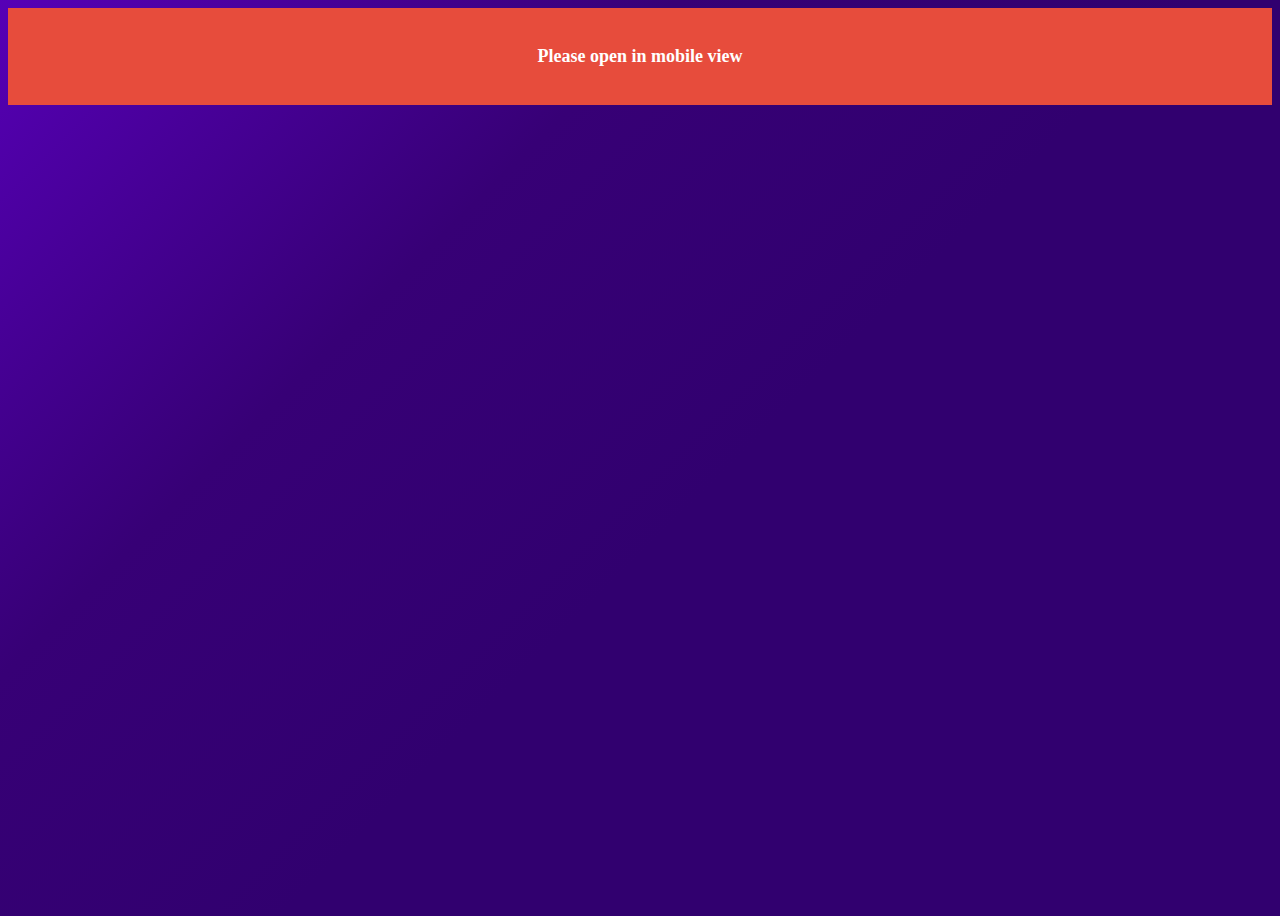
==== index.html @ 13f42786 "updated" ====
<!DOCTYPE html>
<html lang="en">

<head>
  <meta charset="UTF-8">
  <meta name="description" content="Free Web tutorials">
  <meta name="keywords" content="birthday song">
  <meta name="viewport" content="width=device-width, initial-scale=1.0">
  <link rel="stylesheet" href="assets/globle.css">
  <link rel="stylesheet" href="assets/style.css">
  <title>Main page</title>
  <style>
    /* sass --watch assets/style.scss assets/style.css */
    /* sass --watch assets/globle.scss assets/globle.css */
    /* transition: all 10s ease; */
  </style>
</head>

<body class="mainPage spalshBody">


  <!-- desktop -->
  <div class="desktop-message">
    <p>Please open in mobile view</p>
  </div>



  <!-- mobile -->
  <div class="mobile-container">
    <!-- Your mobile UI content goes here -->
    <div class="mainWallpaper">
      <div class="bgWrap">
        <img src="./assets/img/boxBg.png" alt="wallpaper">

      </div>
      <div class="boxWrap">
        <img src="./assets/img/cadbouryBox.png" alt="wallpaper">
      </div>
      <!-- <div class="boxWrap">
        <img src="./assets/img/phone.png" alt="wallpaper">
      </div> -->
    </div>

  </div>


  <script src="assets/myScript.js"></script>
</body>

</html>
---- assets/globle.css ----
.dark-mode {
  background: red;
  color: white;
}

@font-face {
  font-family: "DairyMilkFontMedium";
  src: url("../assets/fonts/DairyMilkFont-Medium.otf") format("opentype");
}
@font-face {
  font-family: "Gibson";
  src: url("../assets/fonts/Gibson.ttf") format("truetype");
}
@font-face {
  font-family: "GibsonBold";
  src: url("../assets/fonts/Gibson-Bold.ttf") format("truetype");
}
@font-face {
  font-family: "GibsonItalic";
  src: url("../assets/fonts/Gibson-Italic.ttf") format("truetype");
}
@font-face {
  font-family: "GibsonLight";
  src: url("../assets/fonts/Gibson-Light.ttf") format("truetype");
}
@font-face {
  font-family: "GibsonRegular";
  src: url("../assets/fonts/Gibson-Regular.ttf") format("truetype");
}
@font-face {
  font-family: "GibsonSemibold";
  src: url("../assets/fonts/Gibson-SemiBold.ttf") format("truetype");
}
html {
  box-sizing: border-box;
  overflow-x: hidden;
  -ms-text-size-adjust: 100%;
  -webkit-text-size-adjust: 100%;
}

*,
*:before,
*:after {
  box-sizing: inherit;
}

body {
  background: url(../assets/img/1bb.png), linear-gradient(135deg, #6a00df 7%, #370076 39%, #31006f 54%);
  background-position: 53% 100%;
  background-repeat: no-repeat;
  background-size: 500% 100%;
  color: black;
  font-size: 25px;
  min-height: 100vh;
  position: relative;
  overflow: hidden;
  background-blend-mode: soft-light;
  backdrop-filter: blur(100px);
}
body.loaded {
  background-size: 200% 100%;
  backdrop-filter: blur(0);
  transition: backdrop-filter 0.1s ease, background-size 1s ease;
}

article,
aside,
details,
figcaption,
figure,
footer,
header,
main,
menu,
nav,
section {
  display: block;
}

summary {
  display: list-item;
}

audio,
canvas,
progress,
video {
  display: inline-block;
}

progress {
  vertical-align: baseline;
}

audio:not([controls]) {
  display: none;
  height: 0;
}

[hidden],
template {
  display: none;
}

a {
  background-color: transparent;
}

a:active,
a:hover {
  outline-width: 0;
}

abbr[title] {
  border-bottom: none;
  text-decoration: underline;
  text-decoration: underline dotted;
}

b,
strong {
  font-weight: bolder;
}

dfn {
  font-style: italic;
}

mark {
  background: #ff0;
  color: #000;
}

small {
  font-size: 80%;
}

sub,
sup {
  font-size: 75%;
  line-height: 0;
  position: relative;
  vertical-align: baseline;
}

sub {
  bottom: -0.25em;
}

sup {
  top: -0.5em;
}

figure {
  margin: 1em 40px;
}

img {
  border-style: none;
  max-width: 100%;
}

code,
kbd,
pre,
samp {
  font-family: monospace, monospace;
  font-size: 1em;
}

hr {
  box-sizing: content-box;
  height: 0;
  overflow: visible;
}

button,
input,
select,
textarea,
optgroup {
  font: inherit;
  margin: 0;
}

optgroup {
  font-weight: bold;
}

button,
input {
  overflow: visible;
}

button,
select {
  text-transform: none;
}

button,
[type=button],
[type=reset],
[type=submit] {
  -webkit-appearance: button;
}

button::-moz-focus-inner,
[type=button]::-moz-focus-inner,
[type=reset]::-moz-focus-inner,
[type=submit]::-moz-focus-inner {
  border-style: none;
  padding: 0;
}

button:-moz-focusring,
[type=button]:-moz-focusring,
[type=reset]:-moz-focusring,
[type=submit]:-moz-focusring {
  outline: 1px dotted ButtonText;
}

fieldset {
  border: 1px solid #c0c0c0;
  margin: 0 2px;
  padding: 0.35em 0.625em 0.75em;
}

legend {
  color: inherit;
  display: table;
  max-width: 100%;
  padding: 0;
  white-space: normal;
}

textarea {
  overflow: auto;
}

[type=checkbox],
[type=radio] {
  padding: 0;
}

[type=number]::-webkit-inner-spin-button,
[type=number]::-webkit-outer-spin-button {
  height: auto;
}

[type=search] {
  -webkit-appearance: textfield;
  outline-offset: -2px;
}

[type=search]::-webkit-search-decoration {
  -webkit-appearance: none;
}

::-webkit-file-upload-button {
  -webkit-appearance: button;
  font: inherit;
}

/* End extract */
h1 {
  font-size: 36px;
}

h2 {
  font-size: 30px;
}

h3 {
  font-size: 24px;
}

h4 {
  font-size: 20px;
}

h5 {
  font-size: 18px;
}

h6 {
  font-size: 16px;
}

.pcss-serif {
  font-family: serif;
}

.pcss-sans-serif {
  font-family: sans-serif;
}

.pcss-cursive {
  font-family: cursive;
}

.pcss-monospace {
  font-family: monospace;
}

h1,
h2,
h3,
h4,
h5,
h6,
.mainText1,
.mainText2,
.mainText3 {
  font-family: "GibsonBold";
  font-weight: 400;
  margin: 10px 0;
}

.pcss-wide {
  letter-spacing: 4px;
}

hr {
  border: 0;
  border-top: 1px solid #eee;
  margin: 20px 0;
}

.pcss-image {
  max-width: 100%;
  height: auto;
}

img {
  vertical-align: middle;
}

a {
  color: inherit;
}

.pcss-table,
.pcss-table-all {
  border-collapse: collapse;
  border-spacing: 0;
  width: 100%;
  display: table;
}

.pcss-table-all {
  border: 1px solid #ccc;
}

.pcss-bordered tr,
.pcss-table-all tr {
  border-bottom: 1px solid #ddd;
}

.pcss-striped tbody tr:nth-child(even) {
  background-color: #f1f1f1;
}

.pcss-table-all tr:nth-child(odd) {
  background-color: #fff;
}

.pcss-table-all tr:nth-child(even) {
  background-color: #f1f1f1;
}

.pcss-hoverable tbody tr:hover,
.pcss-ul.pcss-hoverable li:hover {
  background-color: #ccc;
}

.pcss-centered tr th,
.pcss-centered tr td {
  text-align: center;
}

.pcss-table td,
.pcss-table th,
.pcss-table-all td,
.pcss-table-all th {
  padding: 8px 8px;
  display: table-cell;
  text-align: left;
  vertical-align: top;
}

.pcss-table th:first-child,
.pcss-table td:first-child,
.pcss-table-all th:first-child,
.pcss-table-all td:first-child {
  padding-left: 16px;
}

.pcss-btn,
.pcss-button {
  border: none;
  display: inline-block;
  padding: 8px 16px;
  vertical-align: middle;
  overflow: hidden;
  text-decoration: none;
  color: inherit;
  background-color: inherit;
  text-align: center;
  cursor: pointer;
  white-space: nowrap;
}

.pcss-btn:hover {
  box-shadow: 0 8px 16px 0 rgba(0, 0, 0, 0.2), 0 6px 20px 0 rgba(0, 0, 0, 0.19);
}

.pcss-btn,
.pcss-button {
  -webkit-touch-callout: none;
  -webkit-user-select: none;
  -khtml-user-select: none;
  -moz-user-select: none;
  -ms-user-select: none;
  user-select: none;
}

.pcss-disabled,
.pcss-btn:disabled,
.pcss-button:disabled {
  cursor: not-allowed;
  opacity: 0.3;
}

.pcss-disabled *,
:disabled * {
  pointer-events: none;
}

.pcss-btn.pcss-disabled:hover,
.pcss-btn:disabled:hover {
  box-shadow: none;
}

/*# sourceMappingURL=globle.css.map */
---- assets/style.css ----
.mainPage .desktop-message {
  display: none;
  text-align: center;
  padding: 20px;
  background-color: #e74c3c;
  color: white;
  font-size: 18px;
  font-weight: bold;
}
.mainPage .mobile-container {
  display: none;
  max-width: 768px;
  margin: auto;
  padding: 20px;
}
.mainPage.spalshBody .mobile-container .mainWallpaper {
  position: relative;
}
.mainPage.spalshBody .mobile-container .mainWallpaper .bgWrap,
.mainPage.spalshBody .mobile-container .mainWallpaper .boxWrap,
.mainPage.spalshBody .mobile-container .mainWallpaper .boxWrap {
  position: absolute;
}
.mainPage.spalshBody .mobile-container .mainWallpaper .bgWrap {
  max-height: 400px;
  transform: rotate3d(1, 1, 1, 360deg);
  overflow: hidden;
}
.mainPage.spalshBody.loaded .mobile-container .mainWallpaper .bgWrap {
  animation-name: bgrotationBox;
  animation-duration: 0.5s;
  animation-timing-function: ease-in;
}
.mainPage.contactBody .mobile-container h1 {
  color: green;
  transition: color 10s ease;
}
.mainPage.infoBody .mobile-container h1 {
  color: yellow;
}

@keyframes bgrotationBox {
  0% {
    transform: rotate3d(1, 1, 1, 240deg);
  }
  50% {
    transform: rotate3d(1, 1, 1, 270deg);
  }
  100% {
    transform: rotate3d(1, 1, 1, 360deg);
  }
}

/*# sourceMappingURL=style.css.map */
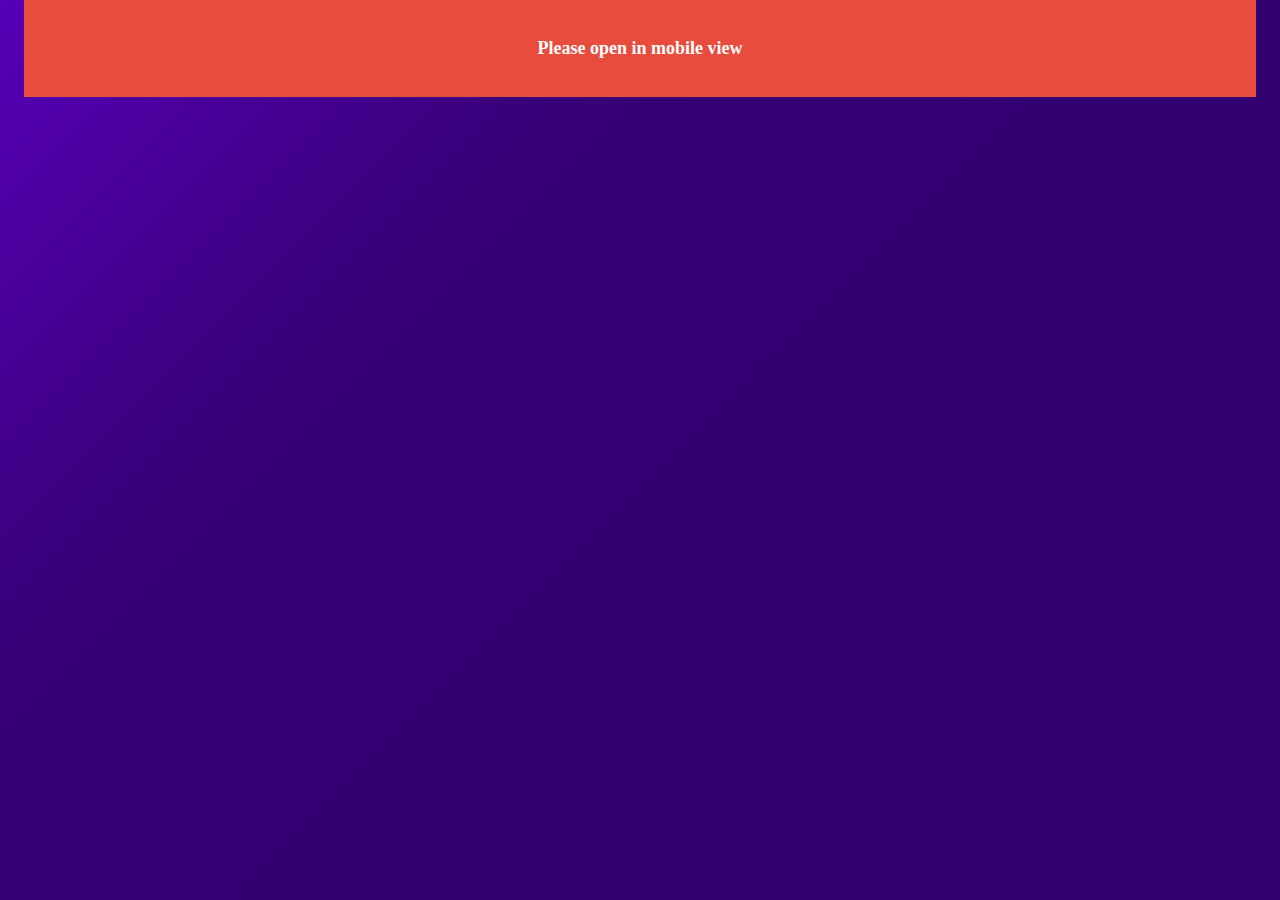
==== commit d09cbf0e: "updated" ====
--- a/index.html
+++ b/index.html
@@ -37,9 +37,32 @@
       <div class="boxWrap">
         <img src="./assets/img/cadbouryBox.png" alt="wallpaper">
       </div>
-      <!-- <div class="boxWrap">
+      <div class="phoneWrap">
         <img src="./assets/img/phone.png" alt="wallpaper">
-      </div> -->
+      </div>
+
+      <div class="birthdayTextWrap">
+        <img src="./assets/img/birthdayLogo.png" alt="wallpaper">
+
+        <div class="rotating-text">
+          <p class="myBirthdayText">Make Every Birthday</p>
+          <p class="animatedtext">
+            <span class="word alizarin">awesome.</span>
+            <span class="word wisteria">beautiful.</span>
+            <span class="word peter-river">creative.</span>
+            <span class="word emerald">fabulous.</span>
+            <span class="word sun-flower">interesting.</span>
+          </p>
+          <p class="classForSpacing"></p>
+        </div>
+
+        <div class="textImagewrap">
+        <img src="./assets/img/tesxt.png" alt="wallpaper">
+          
+        </div>
+      </div>
+
+
     </div>
 
   </div>
--- a/assets/globle.css
+++ b/assets/globle.css
@@ -45,17 +45,19 @@
 }
 
 body {
-  background: url(../assets/img/1bb.png), linear-gradient(135deg, #6a00df 7%, #370076 39%, #31006f 54%);
+  background: url(../assets/img/1bb.png), linear-gradient(135deg, #6b00e2 7%, #370076 39%, #330072 54%);
   background-position: 53% 100%;
   background-repeat: no-repeat;
   background-size: 500% 100%;
-  color: black;
+  color: #fff;
   font-size: 25px;
   min-height: 100vh;
   position: relative;
   overflow: hidden;
   background-blend-mode: soft-light;
   backdrop-filter: blur(100px);
+  margin: 0;
+  padding: 0 24px;
 }
 body.loaded {
   background-size: 200% 100%;
@@ -441,4 +443,25 @@
   box-shadow: none;
 }
 
+.commonBtn {
+  background: #e7b464;
+  border-radius: 8px;
+  color: #340073;
+  font-size: 16px;
+  padding: 12px 4px;
+  box-shadow: none;
+  outline: none;
+  font-family: "GibsonSemibold";
+  min-width: 120px;
+  border: none;
+}
+.commonBtn.deactiveBtn {
+  color: #808080;
+  background: #d9d9d9;
+}
+.commonBtn.answerMore {
+  background: #ad88e5;
+  color: #f1edf9;
+}
+
 /*# sourceMappingURL=globle.css.map */
--- a/assets/style.css
+++ b/assets/style.css
@@ -9,27 +9,120 @@
 }
 .mainPage .mobile-container {
   display: none;
-  max-width: 768px;
+  max-width: 540px;
   margin: auto;
   padding: 20px;
 }
 .mainPage.spalshBody .mobile-container .mainWallpaper {
   position: relative;
 }
+.mainPage.spalshBody .mobile-container .mainWallpaper.dsNone {
+  display: none;
+}
 .mainPage.spalshBody .mobile-container .mainWallpaper .bgWrap,
 .mainPage.spalshBody .mobile-container .mainWallpaper .boxWrap,
-.mainPage.spalshBody .mobile-container .mainWallpaper .boxWrap {
+.mainPage.spalshBody .mobile-container .mainWallpaper .phoneWrap {
   position: absolute;
+  overflow: hidden;
 }
 .mainPage.spalshBody .mobile-container .mainWallpaper .bgWrap {
-  max-height: 400px;
-  transform: rotate3d(1, 1, 1, 360deg);
-  overflow: hidden;
+  transform: scale(0);
+  opacity: 0;
+}
+.mainPage.spalshBody .mobile-container .mainWallpaper .boxWrap {
+  transform: scale(5);
+  opacity: 0;
+}
+.mainPage.spalshBody .mobile-container .mainWallpaper .phoneWrap {
+  transform: translate(70%, 35%) scale(2);
+  opacity: 0;
+}
+.mainPage.spalshBody .mobile-container .mainWallpaper .birthdayTextWrap {
+  opacity: 0;
+  transform: translate(20%, 85%) scale(0);
+  flex-flow: column;
+  align-items: center;
+}
+.mainPage.spalshBody .mobile-container .mainWallpaper .birthdayTextWrap .rotating-text {
+  font-family: DairyMilkFontMedium, sans-serif;
+  font-weight: 600;
+  font-size: 24px;
+  color: white;
+  transform: translateX(10px);
+  display: flex;
+  justify-content: center;
+}
+.mainPage.spalshBody .mobile-container .mainWallpaper .birthdayTextWrap .rotating-text .classForSpacing {
+  min-width: 107px;
+}
+.mainPage.spalshBody .mobile-container .mainWallpaper .birthdayTextWrap .rotating-text p {
+  display: inline-flex;
+  margin: 0;
+  vertical-align: top;
+  margin-right: 8px;
+}
+.mainPage.spalshBody .mobile-container .mainWallpaper .birthdayTextWrap .rotating-text p .word {
+  position: absolute;
+  display: flex;
+  opacity: 0;
+}
+.mainPage.spalshBody .mobile-container .mainWallpaper .birthdayTextWrap .rotating-text p .word .letter {
+  transform-origin: center center 25px;
+}
+.mainPage.spalshBody .mobile-container .mainWallpaper .birthdayTextWrap .rotating-text p .word .letter.out {
+  transform: rotateX(90deg);
+  transition: 0.32s cubic-bezier(0.6, 0, 0.7, 0.2);
+}
+.mainPage.spalshBody .mobile-container .mainWallpaper .birthdayTextWrap .rotating-text p .word .letter.in {
+  transition: 0.38s ease;
+}
+.mainPage.spalshBody .mobile-container .mainWallpaper .birthdayTextWrap .rotating-text p .word .letter.behind {
+  transform: rotateX(-90deg);
+}
+.mainPage.spalshBody .mobile-container .mainWallpaper .birthdayTextWrap .rotating-text .alizarin {
+  color: #e74c3c;
+}
+.mainPage.spalshBody .mobile-container .mainWallpaper .birthdayTextWrap .rotating-text .wisteria {
+  color: #8e44ad;
+}
+.mainPage.spalshBody .mobile-container .mainWallpaper .birthdayTextWrap .rotating-text .peter-river {
+  color: #3498db;
+}
+.mainPage.spalshBody .mobile-container .mainWallpaper .birthdayTextWrap .rotating-text .emerald {
+  color: #2ecc71;
+}
+.mainPage.spalshBody .mobile-container .mainWallpaper .birthdayTextWrap .rotating-text .sun-flower {
+  color: #f1c40f;
+}
+.mainPage.spalshBody .mobile-container .mainWallpaper .birthdayTextWrap .textImagewrap {
+  max-height: 100px;
+  position: absolute;
+  top: 44px;
 }
 .mainPage.spalshBody.loaded .mobile-container .mainWallpaper .bgWrap {
-  animation-name: bgrotationBox;
-  animation-duration: 0.5s;
-  animation-timing-function: ease-in;
+  transform: scale(1);
+  opacity: 1;
+  transition: transform 1s ease 5s, opacity 1s ease 5s;
+}
+.mainPage.spalshBody.loaded .mobile-container .mainWallpaper .boxWrap {
+  transform: scale(1);
+  opacity: 1;
+  transition: transform 2s ease 1s, opacity 1s ease 1s;
+}
+.mainPage.spalshBody.loaded .mobile-container .mainWallpaper .phoneWrap {
+  transform: translate(60vw, 25vh) scale(0.4);
+  opacity: 1;
+  transition: transform 2s ease 4s, opacity 1s ease 5s;
+  left: -30vw;
+  top: -30vw;
+}
+.mainPage.spalshBody.loaded .mobile-container .mainWallpaper .birthdayTextWrap {
+  position: absolute;
+  opacity: 1;
+  transform: translate(20%, 75%) scale(0.9);
+  transition: transform 2s ease 3s, opacity 1s ease 2s;
+  top: -50%;
+  left: -50%;
 }
 .mainPage.contactBody .mobile-container h1 {
   color: green;
@@ -39,16 +132,4 @@
   color: yellow;
 }
 
-@keyframes bgrotationBox {
-  0% {
-    transform: rotate3d(1, 1, 1, 240deg);
-  }
-  50% {
-    transform: rotate3d(1, 1, 1, 270deg);
-  }
-  100% {
-    transform: rotate3d(1, 1, 1, 360deg);
-  }
-}
-
 /*# sourceMappingURL=style.css.map */
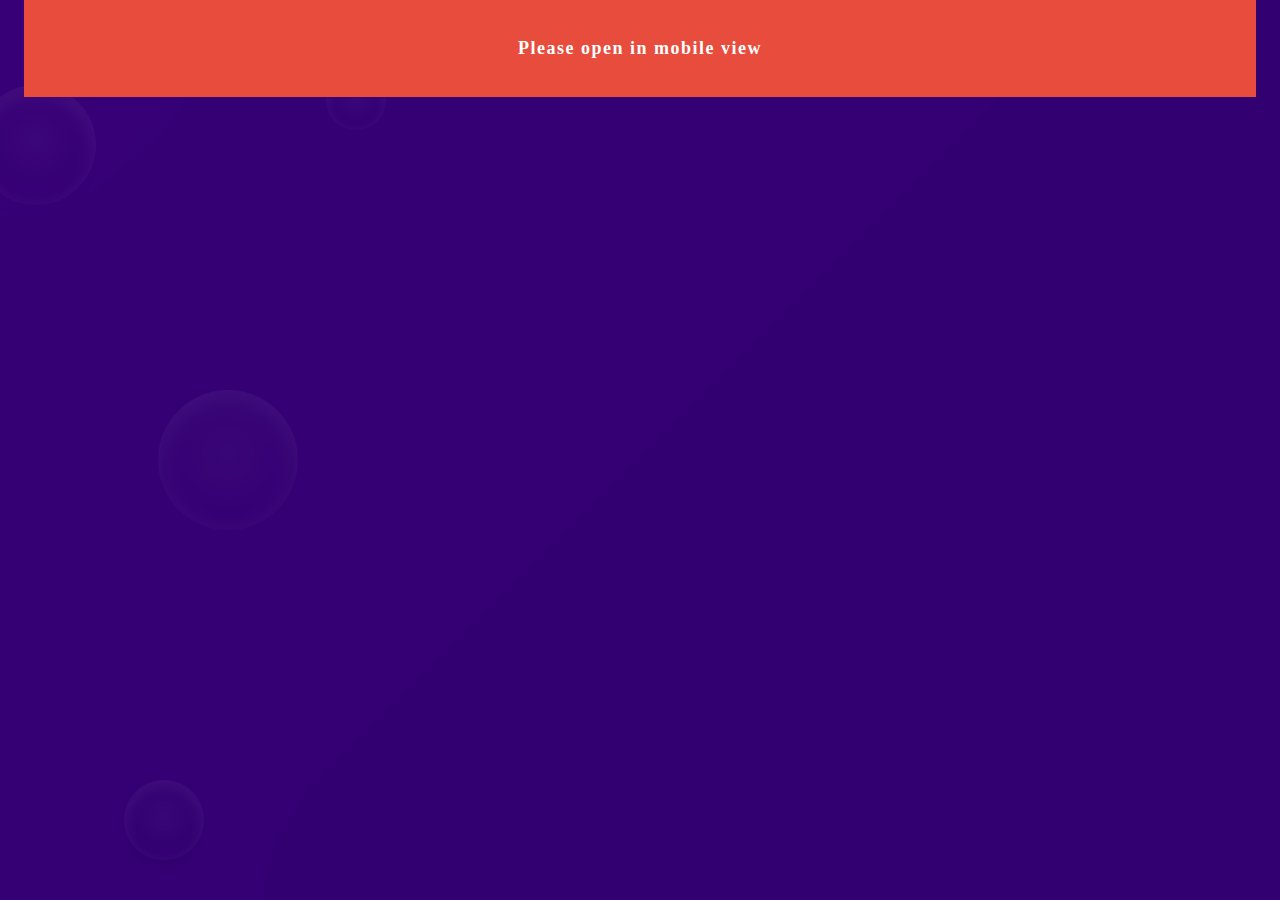
==== commit eacfae66: "header updated" ====
--- a/index.html
+++ b/index.html
@@ -65,9 +65,18 @@
 
     </div>
 
+
+    
+
+
   </div>
 
-
+  <div id="background-wrap">
+    <div class="bubble x1"></div>
+    <div class="bubble x2"></div>
+    <div class="bubble x3"></div>
+    <div class="bubble x4"></div>
+  </div>
   <script src="assets/myScript.js"></script>
 </body>
 
--- a/assets/globle.css
+++ b/assets/globle.css
@@ -31,6 +31,51 @@
   font-family: "GibsonSemibold";
   src: url("../assets/fonts/Gibson-SemiBold.ttf") format("truetype");
 }
+.text1,
+.fSmiBold {
+  font-family: GibsonSemibold;
+}
+
+.fReg {
+  font-family: GibsonRegular;
+}
+
+.fLight {
+  font-family: GibsonLight;
+}
+
+.fIta {
+  font-family: GibsonItalic;
+}
+
+.fBold {
+  font-family: GibsonBold;
+}
+
+.fGib {
+  font-family: Gibson;
+}
+
+.fDairy {
+  font-family: DairyMilkFontMedium;
+}
+
+.fontWhite {
+  color: #fff;
+}
+
+.fontBlue {
+  color: #340073;
+}
+
+.fontGary {
+  color: #808080;
+}
+
+.bgYellow {
+  background: #e7b464;
+}
+
 html {
   box-sizing: border-box;
   overflow-x: hidden;
@@ -58,6 +103,7 @@
   backdrop-filter: blur(100px);
   margin: 0;
   padding: 0 24px;
+  letter-spacing: 1.5px;
 }
 body.loaded {
   background-size: 200% 100%;
--- a/assets/style.css
+++ b/assets/style.css
@@ -132,4 +132,332 @@
   color: yellow;
 }
 
+#background-wrap {
+  bottom: 0;
+  left: 0;
+  position: fixed;
+  right: 0;
+  top: 0;
+  z-index: -1;
+}
+
+/* KEYFRAMES */
+@-webkit-keyframes animateBubble {
+  0% {
+    margin-top: 1000px;
+  }
+  100% {
+    margin-top: -100%;
+  }
+}
+@-moz-keyframes animateBubble {
+  0% {
+    margin-top: 1000px;
+  }
+  100% {
+    margin-top: -100%;
+  }
+}
+@keyframes animateBubble {
+  0% {
+    margin-top: 1000px;
+  }
+  100% {
+    margin-top: -100%;
+  }
+}
+@-webkit-keyframes sideWays {
+  0% {
+    margin-left: 0px;
+  }
+  100% {
+    margin-left: 50px;
+  }
+}
+@-moz-keyframes sideWays {
+  0% {
+    margin-left: 0px;
+  }
+  100% {
+    margin-left: 50px;
+  }
+}
+@keyframes sideWays {
+  0% {
+    margin-left: 0px;
+  }
+  100% {
+    margin-left: 50px;
+  }
+}
+/* ANIMATIONS */
+.x1 {
+  -webkit-animation: animateBubble 25s linear infinite, sideWays 2s ease-in-out infinite alternate;
+  -moz-animation: animateBubble 25s linear infinite, sideWays 2s ease-in-out infinite alternate;
+  animation: animateBubble 25s linear infinite, sideWays 2s ease-in-out infinite alternate;
+  left: -5%;
+  top: 5%;
+  -webkit-transform: scale(0.6);
+  -moz-transform: scale(0.6);
+  transform: scale(0.6);
+}
+
+.x2 {
+  -webkit-animation: animateBubble 20s linear infinite, sideWays 4s ease-in-out infinite alternate;
+  -moz-animation: animateBubble 20s linear infinite, sideWays 4s ease-in-out infinite alternate;
+  animation: animateBubble 20s linear infinite, sideWays 4s ease-in-out infinite alternate;
+  left: 5%;
+  top: 80%;
+  -webkit-transform: scale(0.4);
+  -moz-transform: scale(0.4);
+  transform: scale(0.4);
+}
+
+.x3 {
+  -webkit-animation: animateBubble 28s linear infinite, sideWays 2s ease-in-out infinite alternate;
+  -moz-animation: animateBubble 28s linear infinite, sideWays 2s ease-in-out infinite alternate;
+  animation: animateBubble 28s linear infinite, sideWays 2s ease-in-out infinite alternate;
+  left: 10%;
+  top: 40%;
+  -webkit-transform: scale(0.7);
+  -moz-transform: scale(0.7);
+  transform: scale(0.7);
+}
+
+.x4 {
+  -webkit-animation: animateBubble 22s linear infinite, sideWays 3s ease-in-out infinite alternate;
+  -moz-animation: animateBubble 22s linear infinite, sideWays 3s ease-in-out infinite alternate;
+  animation: animateBubble 22s linear infinite, sideWays 3s ease-in-out infinite alternate;
+  left: 20%;
+  top: 0;
+  -webkit-transform: scale(0.3);
+  -moz-transform: scale(0.3);
+  transform: scale(0.3);
+}
+
+/* OBJECTS */
+.bubble {
+  opacity: 0.05;
+  -webkit-border-radius: 50%;
+  -moz-border-radius: 50%;
+  border-radius: 50%;
+  -webkit-box-shadow: 0 20px 30px rgba(0, 0, 0, 0.2), inset 0px 10px 30px 5px white;
+  -moz-box-shadow: 0 20px 30px rgba(0, 0, 0, 0.2), inset 0px 10px 30px 5px white;
+  box-shadow: 0 20px 30px rgba(0, 0, 0, 0.2), inset 0px 10px 30px 5px white;
+  height: 200px;
+  position: absolute;
+  width: 200px;
+}
+
+.bubble:after {
+  background: -moz-radial-gradient(center, ellipse cover, rgba(255, 255, 255, 0.5) 0%, rgba(255, 255, 255, 0) 70%);
+  /* FF3.6+ */
+  background: -webkit-gradient(radial, center center, 0px, center center, 100%, color-stop(0%, rgba(255, 255, 255, 0.5)), color-stop(70%, rgba(255, 255, 255, 0)));
+  /* Chrome,Safari4+ */
+  background: -webkit-radial-gradient(center, ellipse cover, rgba(255, 255, 255, 0.5) 0%, rgba(255, 255, 255, 0) 70%);
+  /* Chrome10+,Safari5.1+ */
+  background: -o-radial-gradient(center, ellipse cover, rgba(255, 255, 255, 0.5) 0%, rgba(255, 255, 255, 0) 70%);
+  /* Opera 12+ */
+  background: -ms-radial-gradient(center, ellipse cover, rgba(255, 255, 255, 0.5) 0%, rgba(255, 255, 255, 0) 70%);
+  /* IE10+ */
+  background: radial-gradient(ellipse at center, rgba(255, 255, 255, 0.5) 0%, rgba(255, 255, 255, 0) 70%);
+  /* W3C */
+  filter: progid:DXImageTransform.Microsoft.gradient( startColorstr="#80ffffff", endColorstr="#00ffffff",GradientType=1 );
+  /* IE6-9 fallback on horizontal gradient */
+  -webkit-border-radius: 50%;
+  -moz-border-radius: 50%;
+  border-radius: 50%;
+  -webkit-box-shadow: inset 0 20px 30px rgba(255, 255, 255, 0.3);
+  -moz-box-shadow: inset 0 20px 30px rgba(255, 255, 255, 0.3);
+  box-shadow: inset 0 20px 30px rgba(255, 255, 255, 0.3);
+  content: "";
+  height: 180px;
+  left: 10px;
+  position: absolute;
+  width: 180px;
+}
+
+header#nav {
+  position: fixed;
+  top: -88px;
+  z-index: 100;
+  width: 100%;
+  background-color: #330072;
+  height: 75px;
+}
+header#nav #menuWrapper {
+  height: auto;
+  display: block;
+  background: url(../assets/img/1bb.png), linear-gradient(135deg, #6b00e2 7%, #370076 39%, #330072 54%);
+  background-repeat: no-repeat;
+  background-size: cover;
+  background-position: center;
+  position: relative;
+  opacity: 1;
+  left: 40%;
+  top: -30px;
+}
+
+.contained {
+  width: 100%;
+  max-width: 1200px;
+  margin: 0 auto;
+  padding-top: 13px;
+}
+
+#logo {
+  display: inline-block;
+  min-width: 100%;
+  margin-right: 30px;
+  height: 70px;
+  padding: 0 0 0 15px;
+  position: absolute;
+  top: 0;
+  left: 0;
+  background: #330072;
+  transition: all 0.9s ease;
+}
+#logo a {
+  min-height: 68px;
+  max-width: 150px;
+  display: block;
+  background: url(./img/birthdayLogo.png) no-repeat;
+  background-position: center;
+  background-size: cover;
+}
+
+#hamburger {
+  display: none;
+  width: 25px;
+  height: 24px;
+  position: fixed;
+  right: 15px;
+  top: 15px;
+  cursor: pointer;
+}
+#hamburger > span {
+  background: #fff;
+  display: block;
+  width: 100%;
+  height: 3px;
+  position: relative;
+  margin-top: 3px;
+  color: #fff;
+  transition: all 0.3s ease;
+}
+#hamburger:hover > span {
+  background: rgba(250, 250, 250, 0.5);
+}
+#hamburger:hover > span::after {
+  background: rgba(250, 250, 250, 0.5);
+}
+#hamburger:hover > span::before {
+  background: rgba(250, 250, 250, 0.5);
+}
+
+#close {
+  position: fixed;
+  top: 10px;
+  right: 13px;
+  width: 30px;
+  height: 30px;
+  z-index: 1200;
+  display: none;
+  cursor: pointer;
+}
+#close > span {
+  content: "";
+  display: block;
+  width: 4px;
+  height: 100%;
+  background: #eee;
+  position: absolute;
+  left: 50%;
+  margin-left: -3px;
+  transform: rotate(45deg);
+}
+#close > span::after {
+  content: "";
+  display: block;
+  width: 4px;
+  height: 100%;
+  background: #eee;
+  position: absolute;
+  left: 50%;
+  margin-left: -3px;
+  transform: rotate(45deg);
+  transform: rotate(-90deg);
+}
+#close:hover > span {
+  background: #ccc;
+}
+#close:hover > span::after {
+  background: #ccc;
+}
+
+@media only screen and (min-width: 320px) {
+  #hamburger {
+    display: block;
+    transition: all 0.3s ease;
+    transform: translateY(0);
+  }
+
+  #close {
+    transition: all 0.3s ease;
+    transform: translateX(50px);
+    display: block;
+    border: 2px solid #fff;
+    border-radius: 50%;
+    transition: transform 1s ease, border 2s ease;
+  }
+
+  header#nav {
+    position: fixed;
+    top: 0px;
+    left: 0;
+    right: 0;
+    z-index: 1005;
+    height: 50px;
+    box-shadow: 0 0 15px 0 rgba(0, 0, 0, 0.1);
+    background-color: #330072;
+  }
+  header#nav ul {
+    display: none;
+    opacity: 0;
+  }
+  header#nav .contained {
+    height: 50px;
+  }
+
+  header#nav.showNav {
+    background-color: transparent;
+    height: 100%;
+  }
+  header#nav.showNav .contained {
+    height: auto;
+  }
+  header#nav.showNav #logo {
+    background: #14111799;
+    backdrop-filter: blur(5px);
+    height: 100vh;
+  }
+  header#nav.showNav ul {
+    opacity: 1;
+    display: block;
+    padding-top: 72px;
+    color: #fff;
+    list-style: none;
+  }
+  header#nav.showNav #hamburger {
+    transform: translateX(50px);
+  }
+  header#nav.showNav #close {
+    transform: translateX(0);
+  }
+
+  header .contained {
+    padding-top: 5px;
+  }
+}
+
 /*# sourceMappingURL=style.css.map */
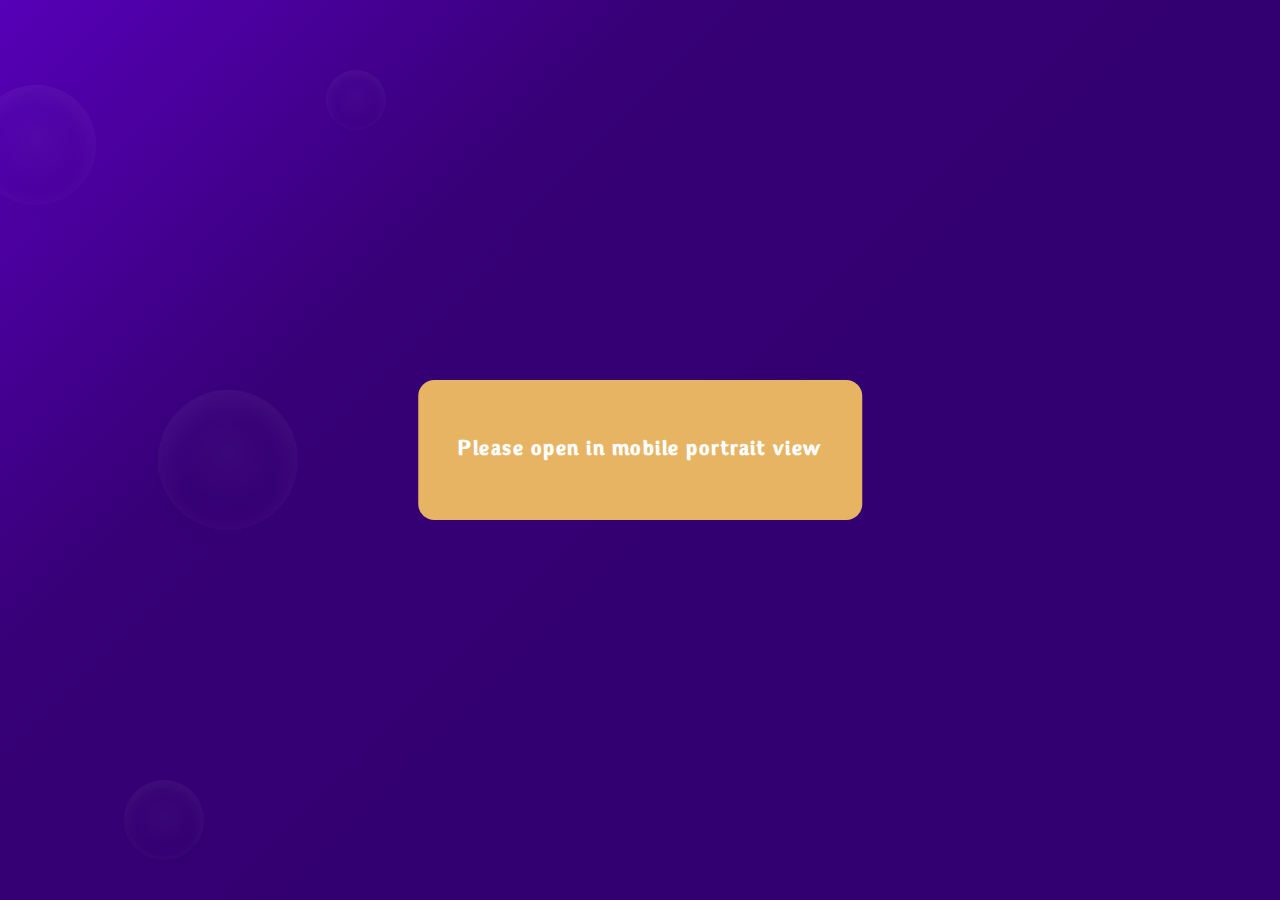
==== commit 936cdc42: "updated code" ====
--- a/index.html
+++ b/index.html
@@ -21,7 +21,7 @@
 
   <!-- desktop -->
   <div class="desktop-message">
-    <p>Please open in mobile view</p>
+    <p>Please open in mobile portrait view</p>
   </div>
 
 
--- a/assets/globle.css
+++ b/assets/globle.css
@@ -1,6 +1,11 @@
 .dark-mode {
   background: red;
   color: white;
+}
+
+.nudge-popup {
+  display: none;
+  /* Add any additional styles for the nudge popup */
 }
 
 @font-face {
@@ -102,7 +107,6 @@
   background-blend-mode: soft-light;
   backdrop-filter: blur(100px);
   margin: 0;
-  padding: 0 24px;
   letter-spacing: 1.5px;
 }
 body.loaded {
--- a/assets/style.css
+++ b/assets/style.css
@@ -1,17 +1,22 @@
 .mainPage .desktop-message {
   display: none;
+  padding: 40px;
   text-align: center;
-  padding: 20px;
-  background-color: #e74c3c;
+  background-color: #e7b464;
   color: white;
-  font-size: 18px;
+  font-size: 20px;
   font-weight: bold;
+  position: absolute;
+  font-family: "DairyMilkFontMedium";
+  transform: translate(-50%, -50%);
+  top: 50%;
+  left: 50%;
+  border-radius: 16px;
 }
 .mainPage .mobile-container {
   display: none;
-  max-width: 540px;
-  margin: auto;
-  padding: 20px;
+  margin-top: 70px;
+  padding: 0 24px;
 }
 .mainPage.spalshBody .mobile-container .mainWallpaper {
   position: relative;
@@ -124,11 +129,76 @@
   top: -50%;
   left: -50%;
 }
+.mainPage.contactBody .mobile-container {
+  display: block;
+  max-height: calc(100vh - 70px);
+  overflow: scroll;
+}
 .mainPage.contactBody .mobile-container h1 {
   color: green;
   transition: color 10s ease;
 }
+.mainPage.contactBody .mobile-container .progressBarWrapper {
+  padding: 40px;
+  padding-bottom: 0;
+}
+.mainPage.contactBody .mobile-container .progressBarWrapper ul {
+  display: flex;
+  justify-content: space-between;
+  margin-block-start: 0;
+  margin-block-end: 0;
+  margin-inline-start: 0px;
+  margin-inline-end: 0px;
+  padding-inline-start: 0;
+}
+.mainPage.contactBody .mobile-container .progressBarWrapper ul li {
+  width: 14px;
+  height: 14px;
+  background: none;
+  border-radius: 50%;
+  list-style: none;
+  border: 2px solid;
+  border-color: #fff;
+}
+.mainPage.contactBody .mobile-container .progressBarWrapper ul li.doneProg {
+  background: #f3cb7f;
+  border-color: #f3cb7f;
+}
+.mainPage.contactBody .mobile-container .progressBarWrapper ul li.activeProg {
+  border-color: #f3cb7f;
+}
+.mainPage.contactBody .mobile-container .middleContent .firstMainContainer.hiddenCont {
+  display: none;
+}
+.mainPage.contactBody .mobile-container .middleContent .firstMainContainer.activeCont {
+  display: block;
+}
+.mainPage.contactBody .mobile-container .middleContent .secondMainContainer.hiddenCont {
+  display: none;
+}
+.mainPage.contactBody .mobile-container .middleContent .secondMainContainer.activeCont {
+  display: block;
+}
+.mainPage.contactBody .mobile-container .middleContent .thirdMainContainer.hiddenCont {
+  display: none;
+}
+.mainPage.contactBody .mobile-container .middleContent .thirdMainContainer.activeCont {
+  display: block;
+}
+.mainPage.infoBody .mobile-container {
+  display: block;
+  max-height: calc(100vh - 70px);
+  overflow: scroll;
+}
 .mainPage.infoBody .mobile-container h1 {
+  color: yellow;
+}
+.mainPage.designSystem .mobile-container {
+  display: block;
+  max-height: calc(100vh - 70px);
+  overflow: scroll;
+}
+.mainPage.designSystem .mobile-container h1 {
   color: yellow;
 }
 
@@ -262,7 +332,7 @@
   /* IE10+ */
   background: radial-gradient(ellipse at center, rgba(255, 255, 255, 0.5) 0%, rgba(255, 255, 255, 0) 70%);
   /* W3C */
-  filter: progid:DXImageTransform.Microsoft.gradient( startColorstr="#80ffffff", endColorstr="#00ffffff",GradientType=1 );
+  filter: progid:DXImageTransform.Microsoft.gradient(startColorstr="#80ffffff", endColorstr="#00ffffff", GradientType=1);
   /* IE6-9 fallback on horizontal gradient */
   -webkit-border-radius: 50%;
   -moz-border-radius: 50%;
@@ -288,10 +358,12 @@
 header#nav #menuWrapper {
   height: auto;
   display: block;
-  background: url(../assets/img/1bb.png), linear-gradient(135deg, #6b00e2 7%, #370076 39%, #330072 54%);
+  background: url(../assets/img/1bb.png);
+  background-color: #2a005a;
   background-repeat: no-repeat;
   background-size: cover;
   background-position: center;
+  background-blend-mode: overlay;
   position: relative;
   opacity: 1;
   left: 40%;
@@ -319,11 +391,11 @@
 }
 #logo a {
   min-height: 68px;
-  max-width: 150px;
-  display: block;
-  background: url(./img/birthdayLogo.png) no-repeat;
+  max-width: 250px;
+  display: block;
+  background: url(./img/logo.png) no-repeat;
   background-position: center;
-  background-size: cover;
+  background-size: contain;
 }
 
 #hamburger {
@@ -332,7 +404,7 @@
   height: 24px;
   position: fixed;
   right: 15px;
-  top: 15px;
+  top: 24px;
   cursor: pointer;
 }
 #hamburger > span {
@@ -357,7 +429,7 @@
 
 #close {
   position: fixed;
-  top: 10px;
+  top: 16px;
   right: 13px;
   width: 30px;
   height: 30px;
@@ -406,7 +478,6 @@
     transition: all 0.3s ease;
     transform: translateX(50px);
     display: block;
-    border: 2px solid #fff;
     border-radius: 50%;
     transition: transform 1s ease, border 2s ease;
   }
@@ -444,9 +515,23 @@
   header#nav.showNav ul {
     opacity: 1;
     display: block;
-    padding-top: 72px;
+    padding-top: 16vh;
     color: #fff;
     list-style: none;
+    padding-left: 0;
+  }
+  header#nav.showNav ul li {
+    text-align: right;
+    width: 215px;
+    max-width: 215px;
+    font-family: "Gibson";
+    font-size: 16px;
+    font-weight: 900;
+    padding: 31px 18px;
+    box-shadow: inset #32016a 0 -2px 0 0px, inset #52208a 0 -4px 0 0px;
+  }
+  header#nav.showNav ul li:nth-child(1) {
+    box-shadow: inset #32016a 0 -2px 0 0px, inset #52208a 0 -4px 0 0px, #32016a 0 -2px 0 0px, #52208a 0 -4px 0 0px;
   }
   header#nav.showNav #hamburger {
     transform: translateX(50px);
@@ -459,5 +544,87 @@
     padding-top: 5px;
   }
 }
+.mainFooter {
+  position: fixed;
+  bottom: 0;
+  width: 100%;
+  margin-left: -24px;
+  text-align: center;
+  padding-bottom: 16px;
+  padding-top: 16px;
+}
+.mainFooter.hideFooter {
+  display: none;
+}
+.mainFooter.footerBg {
+  background: #00000017;
+  backdrop-filter: blur(10px);
+}
+.mainFooter .firstMainContBtn.btnBlockShow {
+  display: block;
+}
+.mainFooter .firstMainContBtn.btnBlockHide {
+  display: none;
+}
+.mainFooter .secondMainContBtn.btnBlockShow {
+  display: block;
+}
+.mainFooter .secondMainContBtn.btnBlockHide {
+  display: none;
+}
+.mainFooter .thirdMainContBtn.btnBlockShow {
+  display: block;
+}
+.mainFooter .thirdMainContBtn.btnBlockHide {
+  display: none;
+}
+
+.main_modal {
+  display: none;
+  position: fixed;
+  z-index: 1;
+  padding-top: 100px;
+  left: 0;
+  top: 0;
+  width: 100%;
+  height: 100%;
+  overflow: auto;
+  background-color: black;
+  background-color: rgba(0, 0, 0, 0.4);
+}
+
+.modal-content {
+  background-color: #fefefe;
+  margin: auto;
+  padding: 20px;
+  border: 1px solid #888;
+  width: 80%;
+  display: none;
+}
+
+.modal-content p {
+  color: red;
+}
+
+.close {
+  color: #aaaaaa;
+  float: right;
+  font-size: 28px;
+  font-weight: bold;
+}
+
+.close:hover,
+.close:focus {
+  color: #000;
+  text-decoration: none;
+  cursor: pointer;
+}
+
+form input {
+  display: inline-block;
+  width: 50px;
+  height: 50px;
+  text-align: center;
+}
 
 /*# sourceMappingURL=style.css.map */
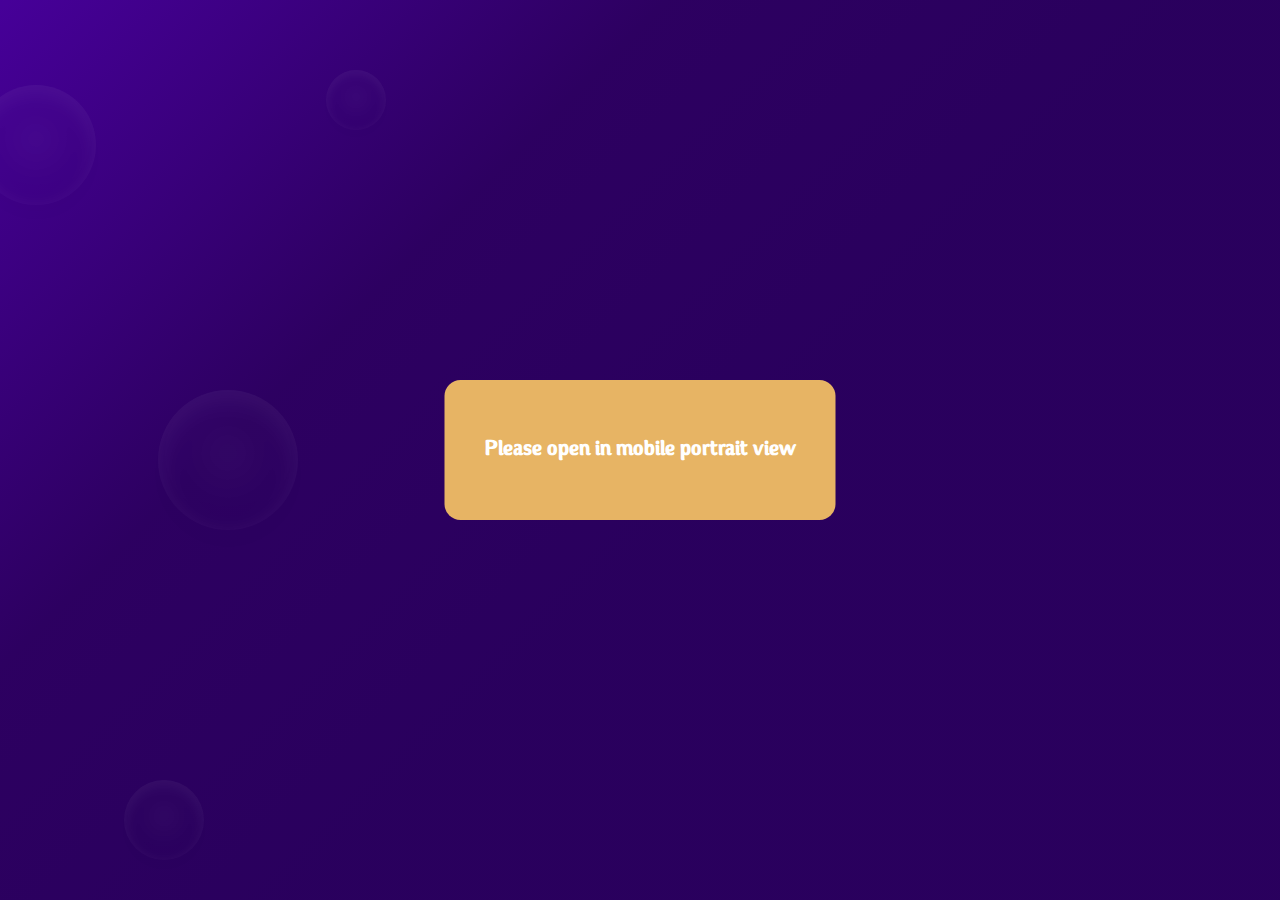
==== commit 94e8ea41: "updated" ====
--- a/index.html
+++ b/index.html
@@ -14,6 +14,8 @@
     /* sass --watch assets/globle.scss assets/globle.css */
     /* transition: all 10s ease; */
   </style>
+  <script src="assets/myScript.js"></script>
+
 </head>
 
 <body class="mainPage spalshBody">
@@ -77,7 +79,7 @@
     <div class="bubble x3"></div>
     <div class="bubble x4"></div>
   </div>
-  <script src="assets/myScript.js"></script>
+  <!-- <script src="assets/myScript.js"></script> -->
 </body>
 
 </html>--- a/assets/globle.css
+++ b/assets/globle.css
@@ -79,6 +79,14 @@
 
 .bgYellow {
   background: #e7b464;
+}
+
+.bgBlue {
+  background: #340073;
+}
+
+.textAlignCent {
+  text-align: center;
 }
 
 html {
@@ -95,7 +103,7 @@
 }
 
 body {
-  background: url(../assets/img/1bb.png), linear-gradient(135deg, #6b00e2 7%, #370076 39%, #330072 54%);
+  background: url(../assets/img/1bb.png), linear-gradient(135deg, #6b00e2 7%, #370076 39%, #330072 54%), #14111738;
   background-position: 53% 100%;
   background-repeat: no-repeat;
   background-size: 500% 100%;
@@ -107,12 +115,13 @@
   background-blend-mode: soft-light;
   backdrop-filter: blur(100px);
   margin: 0;
-  letter-spacing: 1.5px;
+  opacity: 0;
 }
 body.loaded {
   background-size: 200% 100%;
   backdrop-filter: blur(0);
-  transition: backdrop-filter 0.1s ease, background-size 1s ease;
+  opacity: 1;
+  transition: opacity 2s ease, backdrop-filter 0.1s ease, background-size 1s ease;
 }
 
 article,
@@ -513,5 +522,8 @@
   background: #ad88e5;
   color: #f1edf9;
 }
+.commonBtn.visiNone {
+  visibility: hidden;
+}
 
 /*# sourceMappingURL=globle.css.map */
--- a/assets/style.css
+++ b/assets/style.css
@@ -139,6 +139,8 @@
   transition: color 10s ease;
 }
 .mainPage.contactBody .mobile-container .progressBarWrapper {
+  max-width: 360px;
+  margin: auto;
   padding: 40px;
   padding-bottom: 0;
 }
@@ -163,27 +165,186 @@
 .mainPage.contactBody .mobile-container .progressBarWrapper ul li.doneProg {
   background: #f3cb7f;
   border-color: #f3cb7f;
+  transition: background 2s ease, border-color 1s ease;
 }
 .mainPage.contactBody .mobile-container .progressBarWrapper ul li.activeProg {
   border-color: #f3cb7f;
-}
-.mainPage.contactBody .mobile-container .middleContent .firstMainContainer.hiddenCont {
+  transition: border-color 1s ease;
+}
+.mainPage.contactBody .mobile-container .middleContent .nudge-popup {
+  font-size: 16px;
+  border-radius: 16px;
+  padding: 10px;
+  background: #e7b464;
+  font-family: Gibson;
+  color: #340073;
+  position: absolute;
+  left: 0;
+  margin: 22px;
+  max-width: 320px;
+  min-width: 320px;
+  z-index: 999;
+  transform: translate(-55%);
+  left: 50%;
+}
+.mainPage.contactBody .mobile-container .middleContent .firstMainContainer,
+.mainPage.contactBody .mobile-container .middleContent .secondMainContainer,
+.mainPage.contactBody .mobile-container .middleContent .thirdMainContainer,
+.mainPage.contactBody .mobile-container .middleContent .fourthMainContainer,
+.mainPage.contactBody .mobile-container .middleContent .fifthMainContainer,
+.mainPage.contactBody .mobile-container .middleContent .sixthMainContainer,
+.mainPage.contactBody .mobile-container .middleContent .seventhMainContainer {
+  max-width: 360px;
+  margin: auto;
+}
+.mainPage.contactBody .mobile-container .middleContent .firstMainContainer.hiddenCont,
+.mainPage.contactBody .mobile-container .middleContent .secondMainContainer.hiddenCont,
+.mainPage.contactBody .mobile-container .middleContent .thirdMainContainer.hiddenCont,
+.mainPage.contactBody .mobile-container .middleContent .fourthMainContainer.hiddenCont,
+.mainPage.contactBody .mobile-container .middleContent .fifthMainContainer.hiddenCont,
+.mainPage.contactBody .mobile-container .middleContent .sixthMainContainer.hiddenCont,
+.mainPage.contactBody .mobile-container .middleContent .seventhMainContainer.hiddenCont {
   display: none;
-}
-.mainPage.contactBody .mobile-container .middleContent .firstMainContainer.activeCont {
+  opacity: 0;
+  transition: transform 10s ease, opacity 2s ease;
+}
+.mainPage.contactBody .mobile-container .middleContent .firstMainContainer.activeCont,
+.mainPage.contactBody .mobile-container .middleContent .secondMainContainer.activeCont,
+.mainPage.contactBody .mobile-container .middleContent .thirdMainContainer.activeCont,
+.mainPage.contactBody .mobile-container .middleContent .fourthMainContainer.activeCont,
+.mainPage.contactBody .mobile-container .middleContent .fifthMainContainer.activeCont,
+.mainPage.contactBody .mobile-container .middleContent .sixthMainContainer.activeCont,
+.mainPage.contactBody .mobile-container .middleContent .seventhMainContainer.activeCont {
   display: block;
-}
-.mainPage.contactBody .mobile-container .middleContent .secondMainContainer.hiddenCont {
-  display: none;
-}
-.mainPage.contactBody .mobile-container .middleContent .secondMainContainer.activeCont {
-  display: block;
-}
-.mainPage.contactBody .mobile-container .middleContent .thirdMainContainer.hiddenCont {
-  display: none;
-}
-.mainPage.contactBody .mobile-container .middleContent .thirdMainContainer.activeCont {
-  display: block;
+  opacity: 1;
+  transition: all 1s ease;
+}
+.mainPage.contactBody .mobile-container .middleContent .firstMainContainer .headText,
+.mainPage.contactBody .mobile-container .middleContent .secondMainContainer .headText,
+.mainPage.contactBody .mobile-container .middleContent .thirdMainContainer .headText,
+.mainPage.contactBody .mobile-container .middleContent .fourthMainContainer .headText,
+.mainPage.contactBody .mobile-container .middleContent .fifthMainContainer .headText,
+.mainPage.contactBody .mobile-container .middleContent .sixthMainContainer .headText,
+.mainPage.contactBody .mobile-container .middleContent .seventhMainContainer .headText {
+  text-align: center;
+  font-family: "Gibson";
+  font-weight: 600;
+  font-size: 16px;
+  letter-spacing: 1.5px;
+  margin-bottom: 10px;
+}
+.mainPage.contactBody .mobile-container .middleContent .firstMainContainer .headTextTop,
+.mainPage.contactBody .mobile-container .middleContent .secondMainContainer .headTextTop,
+.mainPage.contactBody .mobile-container .middleContent .thirdMainContainer .headTextTop,
+.mainPage.contactBody .mobile-container .middleContent .fourthMainContainer .headTextTop,
+.mainPage.contactBody .mobile-container .middleContent .fifthMainContainer .headTextTop,
+.mainPage.contactBody .mobile-container .middleContent .sixthMainContainer .headTextTop,
+.mainPage.contactBody .mobile-container .middleContent .seventhMainContainer .headTextTop {
+  text-align: center;
+  font-family: GibsonLight;
+  font-weight: bolder;
+  font-size: 16px;
+  position: relative;
+  top: 26px;
+  letter-spacing: 2px;
+}
+.mainPage.contactBody .mobile-container .middleContent .fourthMainContainer .imgWallpaperWrap,
+.mainPage.contactBody .mobile-container .middleContent .secondMainContainer .imgWallpaperWrap,
+.mainPage.contactBody .mobile-container .middleContent .thirdMainContainer .imgWallpaperWrap,
+.mainPage.contactBody .mobile-container .middleContent .firstMainContainer .imgWallpaperWrap {
+  opacity: 0;
+  max-width: 360px;
+  margin: auto;
+}
+.mainPage.contactBody .mobile-container .middleContent .fourthMainContainer .imgWallpaperWrap.animate,
+.mainPage.contactBody .mobile-container .middleContent .secondMainContainer .imgWallpaperWrap.animate,
+.mainPage.contactBody .mobile-container .middleContent .thirdMainContainer .imgWallpaperWrap.animate,
+.mainPage.contactBody .mobile-container .middleContent .firstMainContainer .imgWallpaperWrap.animate {
+  opacity: 1;
+  max-width: 360px;
+  margin: auto;
+  transition: all 2s ease;
+}
+.mainPage.contactBody .mobile-container .middleContent .fourthMainContainer .mainDetails,
+.mainPage.contactBody .mobile-container .middleContent .thirdMainContainer .mainDetails,
+.mainPage.contactBody .mobile-container .middleContent .secondMainContainer .mainDetails {
+  margin-top: -40px;
+}
+.mainPage.contactBody .mobile-container .middleContent .fourthMainContainer .imgWallpaperWrap {
+  margin-top: 50px !important;
+}
+.mainPage.contactBody .mobile-container .middleContent .fourthMainContainer .mainDetails {
+  max-height: 29vh;
+  overflow: scroll;
+}
+.mainPage.contactBody .mobile-container .middleContent .fifthMainContainer .songWrap {
+  background: #fff;
+  color: #340073;
+  font-size: 20px;
+  border-radius: 16px;
+  padding: 20px;
+  padding-bottom: 0;
+  font-family: "Gibson";
+  margin: auto;
+  margin-top: 60px;
+  max-height: calc(100vh - 300px);
+  overflow: scroll;
+  max-width: 360px;
+  min-height: calc(100vh - 300px);
+}
+.mainPage.contactBody .mobile-container .middleContent .seventhMainContainer .songShare {
+  border: 1px solid gold;
+  border-radius: 16px;
+  max-width: 290px;
+  margin: auto;
+  margin-top: 40px;
+  padding: 40px;
+  overflow: hidden;
+}
+.mainPage.contactBody .mobile-container .middleContent .seventhMainContainer .songShare .birthDayW1 {
+  color: #e7b464;
+  font-family: DairyMilkFontMedium;
+  font-size: 16px;
+  text-align: center;
+}
+.mainPage.contactBody .mobile-container .middleContent .seventhMainContainer .songShare .birthDayW2 {
+  color: #e7b464;
+  font-family: DairyMilkFontMedium;
+  font-size: 24px;
+  text-align: center;
+  margin-top: 10px;
+}
+.mainPage.contactBody .mobile-container .middleContent .seventhMainContainer .songShare .bgLast {
+  background: url(../assets/img/wallpaper-splash.png) no-repeat;
+  height: 187px;
+  margin: 20px 0;
+  background-position: center;
+  background-size: contain;
+}
+.mainPage.contactBody .mobile-container .middleContent .seventhMainContainer .songShare .msgBith {
+  font-size: 21px;
+  font-family: "GibsonSemibold";
+  text-align: center;
+}
+.mainPage.contactBody .mobile-container .middleContent .seventhMainContainer .songShare .buttnShar {
+  position: relative;
+  display: flex;
+  bottom: -41px;
+  max-width: 365px;
+  background: transparent;
+  left: -40px;
+  min-width: 288px;
+  justify-content: space-between;
+}
+.mainPage.contactBody .mobile-container .middleContent .seventhMainContainer .songShare .buttnShar .commonBtn {
+  border-radius: inherit;
+  min-width: 142px;
+}
+.mainPage.contactBody .mobile-container .middleContent .seventhMainContainer .songShare .buttnShar .commonBtn.bt1 {
+  border-bottom-left-radius: 16px;
+}
+.mainPage.contactBody .mobile-container .middleContent .seventhMainContainer .songShare .buttnShar .commonBtn.bt2 {
+  border-bottom-right-radius: 16px;
 }
 .mainPage.infoBody .mobile-container {
   display: block;
@@ -209,104 +370,9 @@
   right: 0;
   top: 0;
   z-index: -1;
-}
-
-/* KEYFRAMES */
-@-webkit-keyframes animateBubble {
-  0% {
-    margin-top: 1000px;
-  }
-  100% {
-    margin-top: -100%;
-  }
-}
-@-moz-keyframes animateBubble {
-  0% {
-    margin-top: 1000px;
-  }
-  100% {
-    margin-top: -100%;
-  }
-}
-@keyframes animateBubble {
-  0% {
-    margin-top: 1000px;
-  }
-  100% {
-    margin-top: -100%;
-  }
-}
-@-webkit-keyframes sideWays {
-  0% {
-    margin-left: 0px;
-  }
-  100% {
-    margin-left: 50px;
-  }
-}
-@-moz-keyframes sideWays {
-  0% {
-    margin-left: 0px;
-  }
-  100% {
-    margin-left: 50px;
-  }
-}
-@keyframes sideWays {
-  0% {
-    margin-left: 0px;
-  }
-  100% {
-    margin-left: 50px;
-  }
-}
-/* ANIMATIONS */
-.x1 {
-  -webkit-animation: animateBubble 25s linear infinite, sideWays 2s ease-in-out infinite alternate;
-  -moz-animation: animateBubble 25s linear infinite, sideWays 2s ease-in-out infinite alternate;
-  animation: animateBubble 25s linear infinite, sideWays 2s ease-in-out infinite alternate;
-  left: -5%;
-  top: 5%;
-  -webkit-transform: scale(0.6);
-  -moz-transform: scale(0.6);
-  transform: scale(0.6);
-}
-
-.x2 {
-  -webkit-animation: animateBubble 20s linear infinite, sideWays 4s ease-in-out infinite alternate;
-  -moz-animation: animateBubble 20s linear infinite, sideWays 4s ease-in-out infinite alternate;
-  animation: animateBubble 20s linear infinite, sideWays 4s ease-in-out infinite alternate;
-  left: 5%;
-  top: 80%;
-  -webkit-transform: scale(0.4);
-  -moz-transform: scale(0.4);
-  transform: scale(0.4);
-}
-
-.x3 {
-  -webkit-animation: animateBubble 28s linear infinite, sideWays 2s ease-in-out infinite alternate;
-  -moz-animation: animateBubble 28s linear infinite, sideWays 2s ease-in-out infinite alternate;
-  animation: animateBubble 28s linear infinite, sideWays 2s ease-in-out infinite alternate;
-  left: 10%;
-  top: 40%;
-  -webkit-transform: scale(0.7);
-  -moz-transform: scale(0.7);
-  transform: scale(0.7);
-}
-
-.x4 {
-  -webkit-animation: animateBubble 22s linear infinite, sideWays 3s ease-in-out infinite alternate;
-  -moz-animation: animateBubble 22s linear infinite, sideWays 3s ease-in-out infinite alternate;
-  animation: animateBubble 22s linear infinite, sideWays 3s ease-in-out infinite alternate;
-  left: 20%;
-  top: 0;
-  -webkit-transform: scale(0.3);
-  -moz-transform: scale(0.3);
-  transform: scale(0.3);
-}
-
-/* OBJECTS */
-.bubble {
+  /* OBJECTS */
+}
+#background-wrap .bubble {
   opacity: 0.05;
   -webkit-border-radius: 50%;
   -moz-border-radius: 50%;
@@ -318,8 +384,7 @@
   position: absolute;
   width: 200px;
 }
-
-.bubble:after {
+#background-wrap .bubble:after {
   background: -moz-radial-gradient(center, ellipse cover, rgba(255, 255, 255, 0.5) 0%, rgba(255, 255, 255, 0) 70%);
   /* FF3.6+ */
   background: -webkit-gradient(radial, center center, 0px, center center, 100%, color-stop(0%, rgba(255, 255, 255, 0.5)), color-stop(70%, rgba(255, 255, 255, 0)));
@@ -346,7 +411,96 @@
   position: absolute;
   width: 180px;
 }
-
+#background-wrap .bubble.x1 {
+  -webkit-animation: animateBubble 25s linear infinite, sideWays 2s ease-in-out infinite alternate;
+  -moz-animation: animateBubble 25s linear infinite, sideWays 2s ease-in-out infinite alternate;
+  animation: animateBubble 25s linear infinite, sideWays 2s ease-in-out infinite alternate;
+  left: -5%;
+  top: 5%;
+  -webkit-transform: scale(0.6);
+  -moz-transform: scale(0.6);
+  transform: scale(0.6);
+}
+#background-wrap .bubble.x2 {
+  -webkit-animation: animateBubble 20s linear infinite, sideWays 4s ease-in-out infinite alternate;
+  -moz-animation: animateBubble 20s linear infinite, sideWays 4s ease-in-out infinite alternate;
+  animation: animateBubble 20s linear infinite, sideWays 4s ease-in-out infinite alternate;
+  left: 5%;
+  top: 80%;
+  -webkit-transform: scale(0.4);
+  -moz-transform: scale(0.4);
+  transform: scale(0.4);
+}
+#background-wrap .bubble.x3 {
+  -webkit-animation: animateBubble 28s linear infinite, sideWays 2s ease-in-out infinite alternate;
+  -moz-animation: animateBubble 28s linear infinite, sideWays 2s ease-in-out infinite alternate;
+  animation: animateBubble 28s linear infinite, sideWays 2s ease-in-out infinite alternate;
+  left: 10%;
+  top: 40%;
+  -webkit-transform: scale(0.7);
+  -moz-transform: scale(0.7);
+  transform: scale(0.7);
+}
+#background-wrap .bubble.x4 {
+  -webkit-animation: animateBubble 22s linear infinite, sideWays 3s ease-in-out infinite alternate;
+  -moz-animation: animateBubble 22s linear infinite, sideWays 3s ease-in-out infinite alternate;
+  animation: animateBubble 22s linear infinite, sideWays 3s ease-in-out infinite alternate;
+  left: 20%;
+  top: 0;
+  -webkit-transform: scale(0.3);
+  -moz-transform: scale(0.3);
+  transform: scale(0.3);
+}
+
+/* KEYFRAMES */
+@-webkit-keyframes animateBubble {
+  0% {
+    margin-top: 1000px;
+  }
+  100% {
+    margin-top: -100%;
+  }
+}
+@-moz-keyframes animateBubble {
+  0% {
+    margin-top: 1000px;
+  }
+  100% {
+    margin-top: -100%;
+  }
+}
+@keyframes animateBubble {
+  0% {
+    margin-top: 1000px;
+  }
+  100% {
+    margin-top: -100%;
+  }
+}
+@-webkit-keyframes sideWays {
+  0% {
+    margin-left: 0px;
+  }
+  100% {
+    margin-left: 50px;
+  }
+}
+@-moz-keyframes sideWays {
+  0% {
+    margin-left: 0px;
+  }
+  100% {
+    margin-left: 50px;
+  }
+}
+@keyframes sideWays {
+  0% {
+    margin-left: 0px;
+  }
+  100% {
+    margin-left: 50px;
+  }
+}
 header#nav {
   position: fixed;
   top: -88px;
@@ -560,23 +714,27 @@
   background: #00000017;
   backdrop-filter: blur(10px);
 }
-.mainFooter .firstMainContBtn.btnBlockShow {
+.mainFooter .firstMainContBtn.btnBlockShow,
+.mainFooter .secondMainContBtn.btnBlockShow,
+.mainFooter .thirdMainContBtn.btnBlockShow,
+.mainFooter .fourthMainContBtn.btnBlockShow,
+.mainFooter .fifthMainContBtn.btnBlockShow,
+.mainFooter .sixthMainContBtn.btnBlockShow,
+.mainFooter .seventhMainContBtn.btnBlockShow {
   display: block;
-}
-.mainFooter .firstMainContBtn.btnBlockHide {
+  opacity: 1;
+  transition: opacity 1s ease;
+}
+.mainFooter .firstMainContBtn.btnBlockHide,
+.mainFooter .secondMainContBtn.btnBlockHide,
+.mainFooter .thirdMainContBtn.btnBlockHide,
+.mainFooter .fourthMainContBtn.btnBlockHide,
+.mainFooter .fifthMainContBtn.btnBlockHide,
+.mainFooter .sixthMainContBtn.btnBlockHide,
+.mainFooter .seventhMainContBtn.btnBlockHide {
   display: none;
-}
-.mainFooter .secondMainContBtn.btnBlockShow {
-  display: block;
-}
-.mainFooter .secondMainContBtn.btnBlockHide {
-  display: none;
-}
-.mainFooter .thirdMainContBtn.btnBlockShow {
-  display: block;
-}
-.mainFooter .thirdMainContBtn.btnBlockHide {
-  display: none;
+  opacity: 0;
+  transition: opacity 1s ease;
 }
 
 .main_modal {
@@ -592,39 +750,154 @@
   background-color: black;
   background-color: rgba(0, 0, 0, 0.4);
 }
-
-.modal-content {
+.main_modal .modal-content {
   background-color: #fefefe;
   margin: auto;
   padding: 20px;
-  border: 1px solid #888;
-  width: 80%;
+  border-radius: 16px;
+  width: 65%;
   display: none;
-}
-
-.modal-content p {
-  color: red;
-}
-
-.close {
-  color: #aaaaaa;
+  transform: translate(-50%);
+  position: absolute;
+  left: 50%;
+  top: 40%;
+  text-align: center;
+  font-family: "GibsonSemibold";
+  font-size: 22px;
+}
+.main_modal .modal-content .close {
+  color: #340073;
   float: right;
   font-size: 28px;
   font-weight: bold;
 }
-
-.close:hover,
-.close:focus {
+.main_modal .modal-content .close:hover, .main_modal .modal-content .close:focus {
   color: #000;
   text-decoration: none;
   cursor: pointer;
 }
-
-form input {
+.main_modal .modal-content .container {
+  color: #340073;
+}
+.main_modal .modal-content .container .alertOtpValidation {
+  margin-bottom: 14px;
+}
+.main_modal .modal-content .container .resendOtp {
+  text-align: right;
+  margin-bottom: 10px;
+}
+.main_modal .modal-content .container .resendOtp a {
+  font-size: 14px;
+}
+.main_modal .modal-content .container .formOtp .otpInput {
   display: inline-block;
-  width: 50px;
-  height: 50px;
+  width: 40px;
+  height: 40px;
   text-align: center;
+  border-radius: 8px;
+  outline: none;
+  border: none;
+  background: #340073;
+  margin-bottom: 6px;
+  color: #fff;
+}
+
+.mainDetails {
+  margin-top: 12px;
+}
+.mainDetails .inputCommon {
+  border-radius: 22px;
+  outline: none;
+  border: none;
+  font-style: normal;
+  font-size: 18px;
+  padding: 4px 16px 8px;
+  font-family: "GibsonRegular";
+  color: #340073;
+  font-weight: normal;
+  letter-spacing: 1px;
+  margin-bottom: 12px;
+  width: 100%;
+}
+.mainDetails .inputCommon::placeholder {
+  color: #a69f9f;
+  font-size: 16px;
+  font-family: "GibsonLight";
+  font-weight: 700;
+}
+.mainDetails .checkboxWrap1 {
+  display: flex;
+  margin-bottom: 10px;
+  align-items: center;
+}
+.mainDetails .checkboxWrap1 .checkboxCD {
+  margin-right: 16px;
+}
+.mainDetails .checkboxWrap1 .checkboxLable {
+  font-size: 12px;
+  font-family: "GibsonLight";
+  letter-spacing: 0px;
+}
+.mainDetails .checkboxWrap1 .round {
+  position: relative;
+  max-width: 13px;
+  max-height: 13px;
+  margin-right: 16px;
+}
+.mainDetails .checkboxWrap1 .round label {
+  background-color: #fff;
+  border: 1px solid #ccc;
+  border-radius: 50%;
+  cursor: pointer;
+  height: 16px;
+  left: 0;
+  position: absolute;
+  top: 0;
+  width: 16px;
+}
+.mainDetails .checkboxWrap1 .round label:after {
+  border: 2px solid #340073;
+  border-top: none;
+  border-right: none;
+  content: "";
+  height: 6px;
+  left: 2px;
+  opacity: 0;
+  position: absolute;
+  top: 2px;
+  transform: rotate(-45deg);
+  width: 10px;
+}
+.mainDetails .checkboxWrap1 .round input[type=checkbox] {
+  visibility: hidden;
+}
+.mainDetails .checkboxWrap1 .round input[type=checkbox]:checked + label {
+  background-color: #e1af6c;
+  border: 1px solid #e1af6c;
+}
+.mainDetails .checkboxWrap1 .round input[type=checkbox]:checked + label:after {
+  opacity: 1;
+}
+.mainDetails .selectBoxC {
+  border-radius: 16px;
+  width: 100%;
+  outline: none;
+  border: none;
+  height: 36px;
+  font-family: "GibsonRegular";
+  color: #340073;
+  font-size: 18px;
+  padding: 0px 18px;
+  font-weight: 700;
+  margin-bottom: 8px;
+}
+.mainDetails .selectBoxC option {
+  font-family: "GibsonRegular";
+  color: #340073;
+  font-size: 18px;
+  font-size: 18px;
+  padding: 0px 18px;
+  font-weight: 700;
 }
 
 /*# sourceMappingURL=style.css.map */
